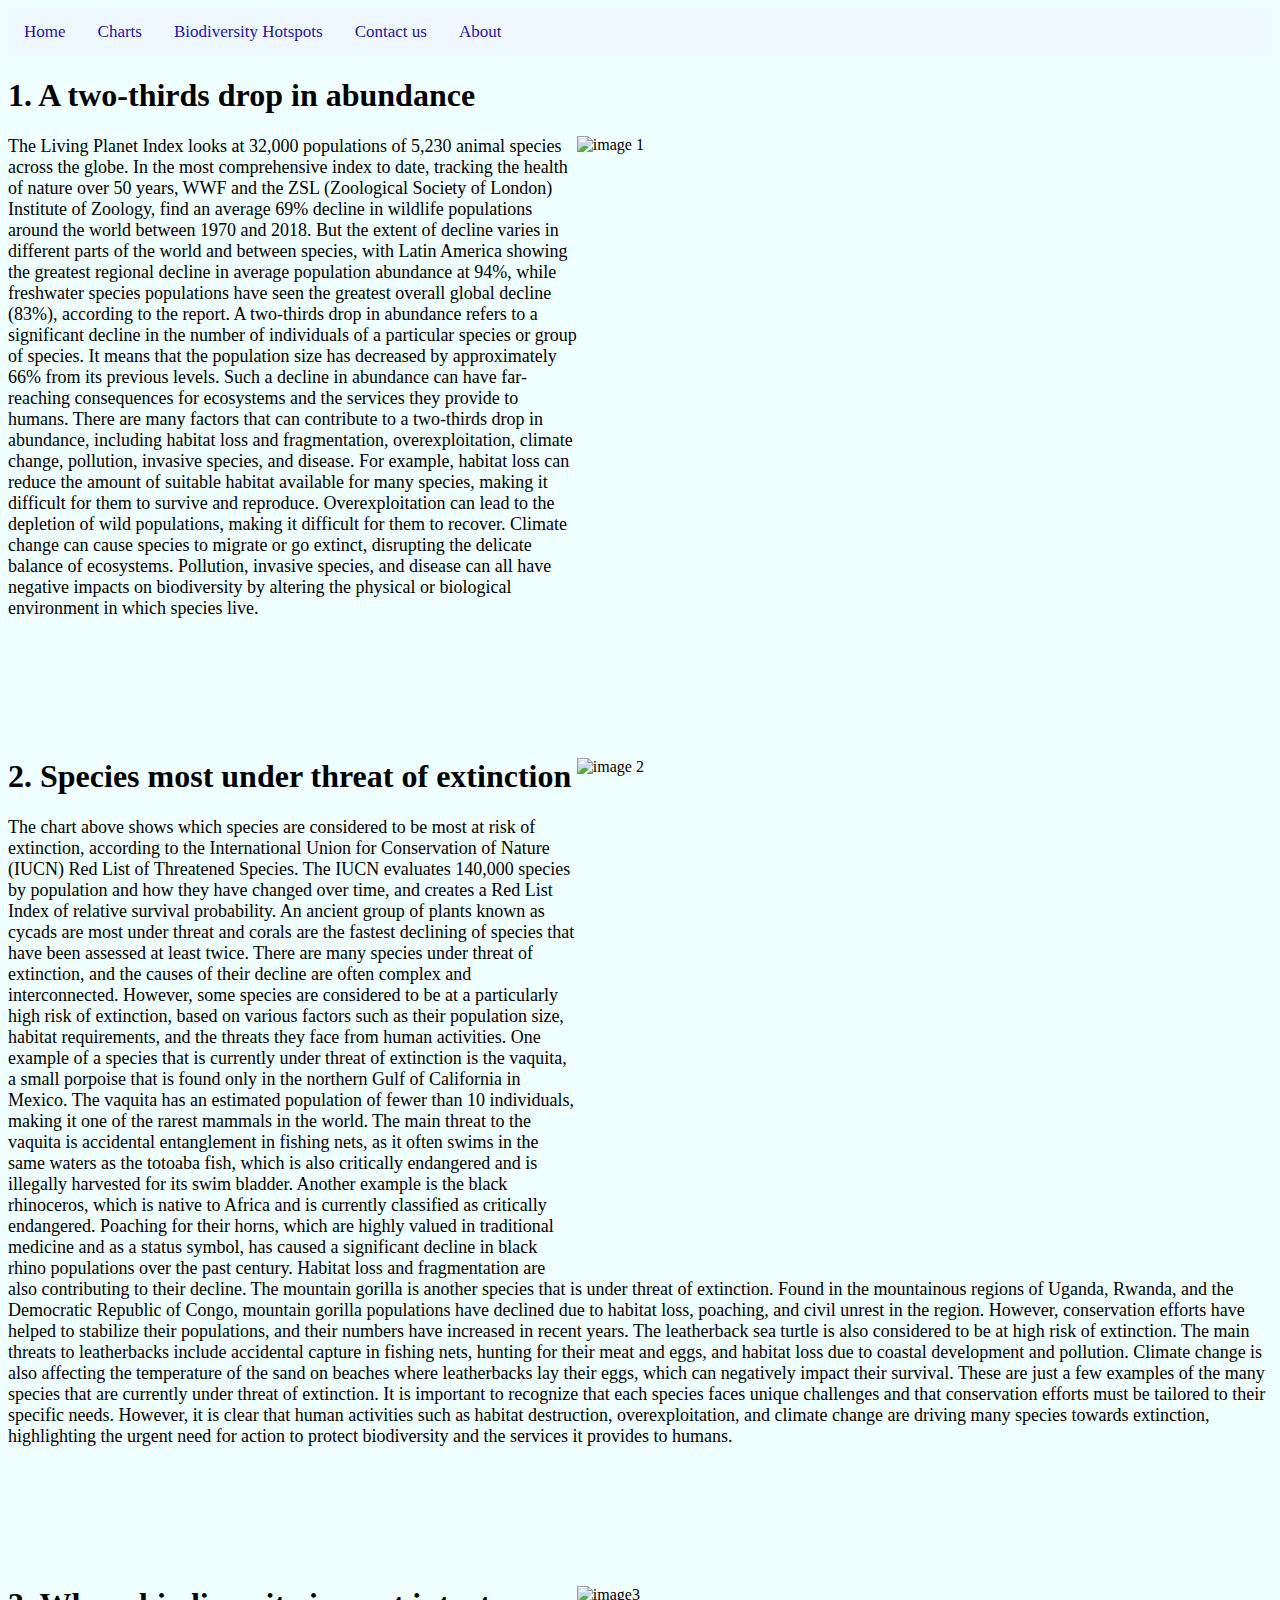
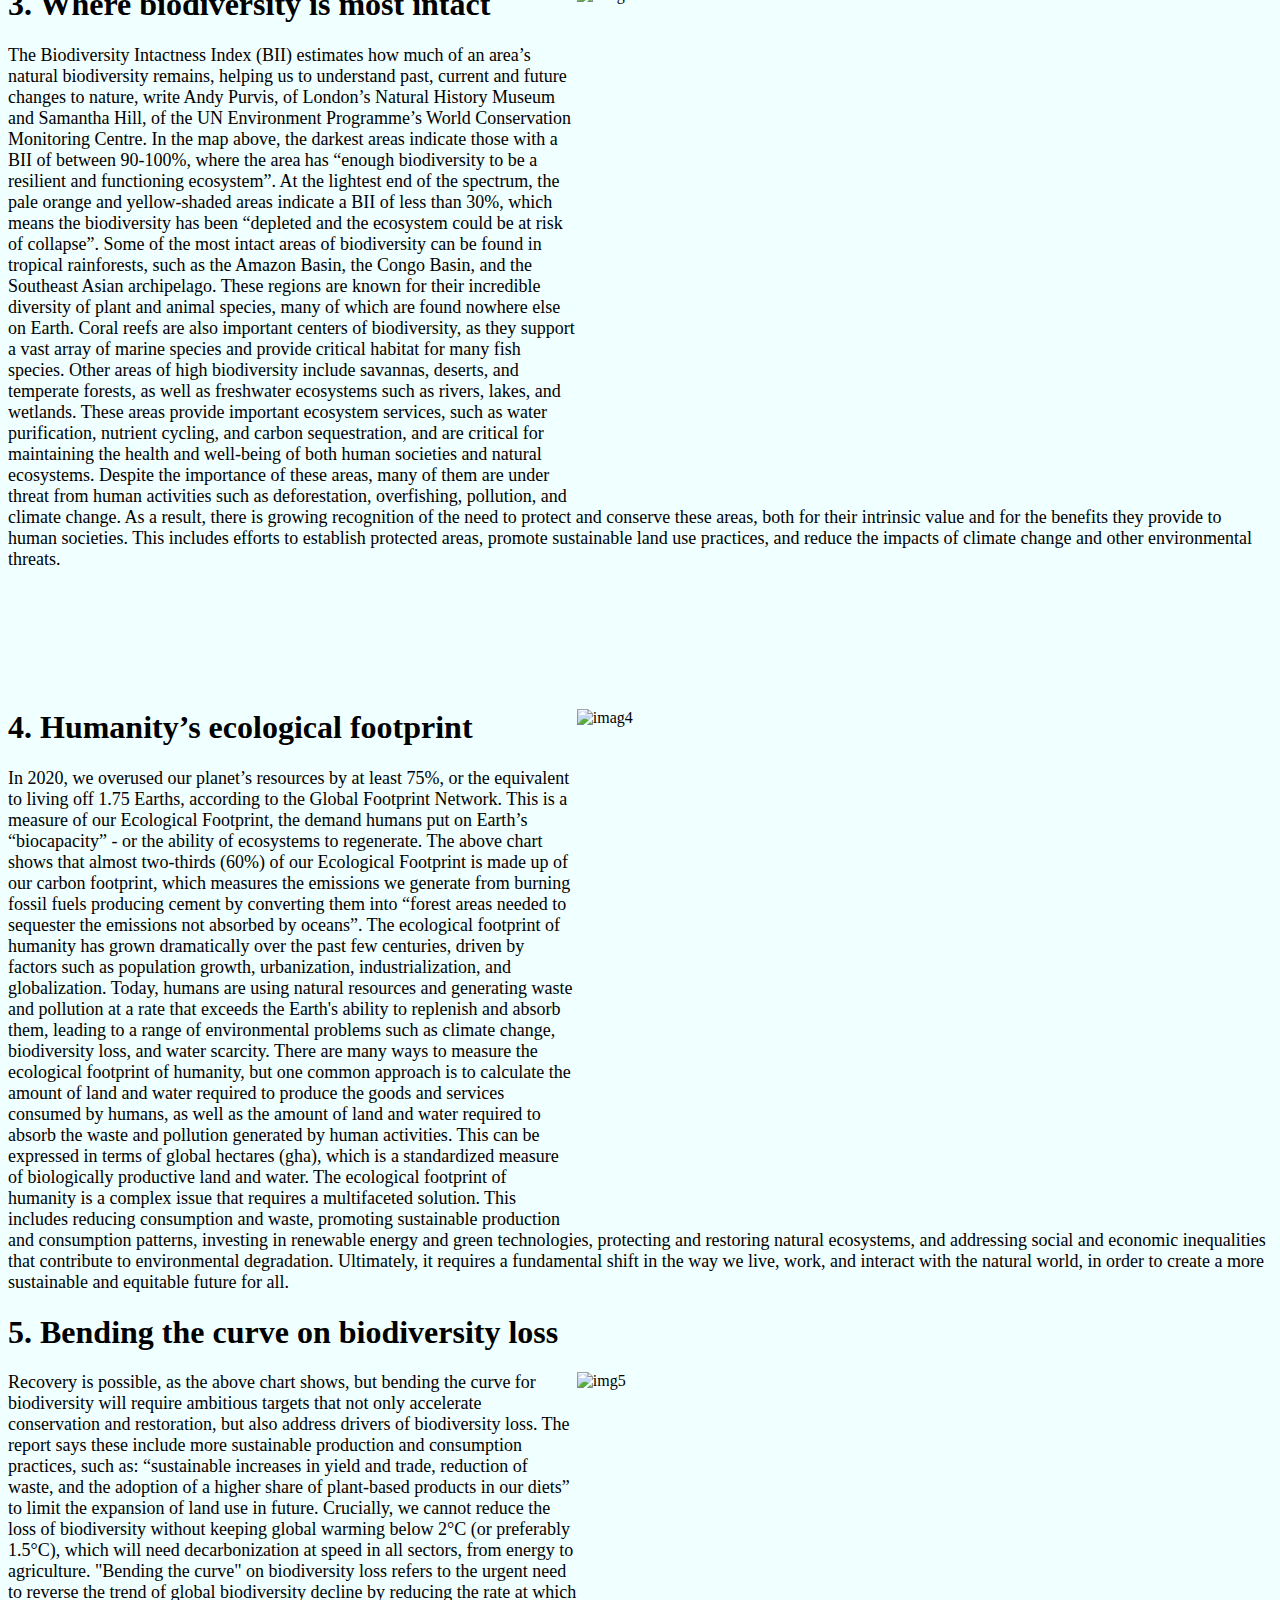
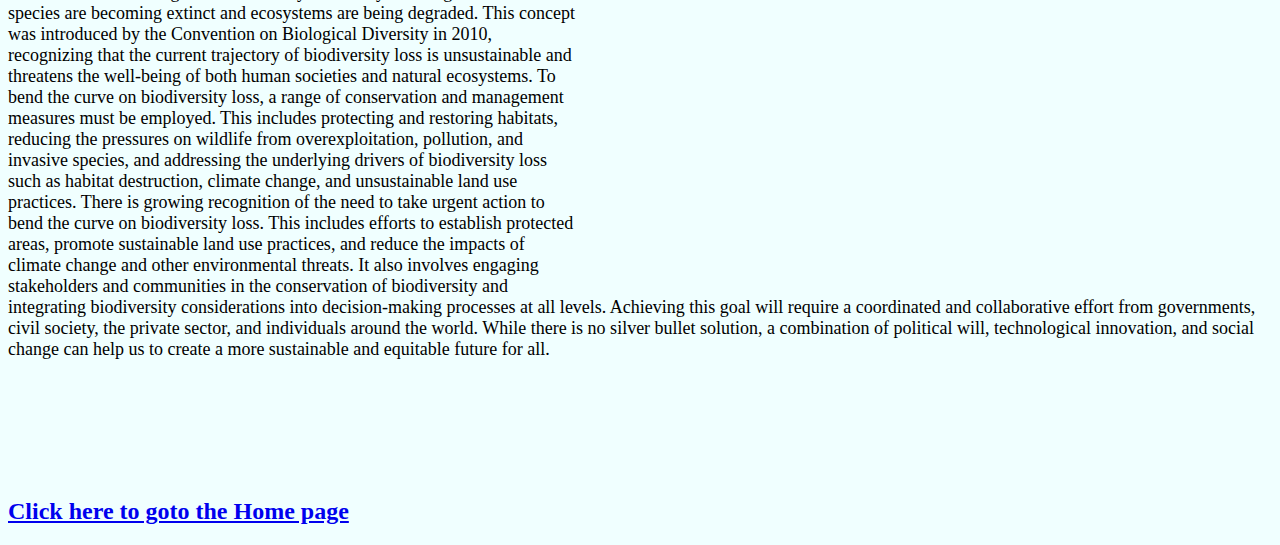
==== charts.html @ 74b229e1 "Add files via upload" ====
<!DOCTYPE html>
<html lang="en">

<head>
    <link rel="stylesheet" href="charts.css">
    <link rel="stylesheet" href="main.css">
    <meta charset="UTF-8">
    <meta http-equiv="X-UA-Compatible" content="IE=edge">
    <meta name="viewport" content="width=device-width, initial-scale=1.0">
    <title>Charts</title>
</head>

<body>
    <div class="topnav">
        <a href="index.html">Home</a>
        <a href="charts.html">Charts</a>
        <a href="hotspot.html">Biodiversity Hotspots</a>
        <a href="contact.html">Contact us</a>
        <a href="about.html">About</a>
        
    </div>
    <h1>1. A two-thirds drop in abundance</h1>
    <div class="img">
        <img src="images/1.jpg" alt="image 1" height="450px" width="55%" align="right">
    </div>
    <div class="par1">
        <p>
            The Living Planet Index looks at 32,000 populations of 5,230 animal species across the globe.

            In the most comprehensive index to date, tracking the health of nature over 50 years, WWF and the ZSL
            (Zoological Society of London) Institute of Zoology, find an average 69% decline in wildlife populations
            around
            the world between 1970 and 2018.

            But the extent of decline varies in different parts of the world and between species, with Latin America
            showing
            the greatest regional decline in average population abundance at 94%, while freshwater species populations
            have
            seen the greatest overall global decline (83%), according to the report.

            A two-thirds drop in abundance refers to a significant decline in the number of individuals of a particular
            species or group of species. It means that the population size has decreased by approximately 66% from its
            previous levels. Such a decline in abundance can have far-reaching consequences for ecosystems and the
            services they provide to humans.

            There are many factors that can contribute to a two-thirds drop in abundance, including habitat loss and
            fragmentation, overexploitation, climate change, pollution, invasive species, and disease. For example,
            habitat loss can reduce the amount of suitable habitat available for many species, making it difficult for
            them to survive and reproduce. Overexploitation can lead to the depletion of wild populations, making it
            difficult for them to recover. Climate change can cause species to migrate or go extinct, disrupting the
            delicate balance of ecosystems. Pollution, invasive species, and disease can all have negative impacts on
            biodiversity by altering the physical or biological environment in which species live.
        </p>
    </div>
    <div class="img2">
        <img src="images/2.jpg" alt="image 2" height="450px" width="55%" align="right">
        <h1>2. Species most under threat of extinction</h1>
        <p>
            The chart above shows which species are considered to be most at risk of extinction, according to the
            International Union for Conservation of Nature (IUCN) Red List of Threatened Species.

            The IUCN evaluates 140,000 species by population and how they have changed over time, and creates a Red List
            Index of relative survival probability.

            An ancient group of plants known as cycads are most under threat and corals are the fastest declining of
            species
            that have been assessed at least twice.

            There are many species under threat of extinction, and the causes of their decline are often complex and
            interconnected. However, some species are considered to be at a particularly high risk of extinction, based
            on
            various factors such as their population size, habitat requirements, and the threats they face from human
            activities.

            One example of a species that is currently under threat of extinction is the vaquita, a small porpoise that
            is
            found only in the northern Gulf of California in Mexico. The vaquita has an estimated population of fewer
            than
            10 individuals, making it one of the rarest mammals in the world. The main threat to the vaquita is
            accidental
            entanglement in fishing nets, as it often swims in the same waters as the totoaba fish, which is also
            critically
            endangered and is illegally harvested for its swim bladder.

            Another example is the black rhinoceros, which is native to Africa and is currently classified as critically
            endangered. Poaching for their horns, which are highly valued in traditional medicine and as a status
            symbol,
            has caused a significant decline in black rhino populations over the past century. Habitat loss and
            fragmentation are also contributing to their decline.

            The mountain gorilla is another species that is under threat of extinction. Found in the mountainous regions
            of
            Uganda, Rwanda, and the Democratic Republic of Congo, mountain gorilla populations have declined due to
            habitat
            loss, poaching, and civil unrest in the region. However, conservation efforts have helped to stabilize their
            populations, and their numbers have increased in recent years.

            The leatherback sea turtle is also considered to be at high risk of extinction. The main threats to
            leatherbacks
            include accidental capture in fishing nets, hunting for their meat and eggs, and habitat loss due to coastal
            development and pollution. Climate change is also affecting the temperature of the sand on beaches where
            leatherbacks lay their eggs, which can negatively impact their survival.

            These are just a few examples of the many species that are currently under threat of extinction. It is
            important
            to recognize that each species faces unique challenges and that conservation efforts must be tailored to
            their
            specific needs. However, it is clear that human activities such as habitat destruction, overexploitation,
            and
            climate change are driving many species towards extinction, highlighting the urgent need for action to
            protect
            biodiversity and the services it provides to humans.
        </p>
    </div>
    <div class="img3">
        <img src="images/3.jpg" alt="image3" height="450px" width="55%" align="right">
        <h1>3. Where biodiversity is most intact</h1>
        <p>
            The Biodiversity Intactness Index (BII) estimates how much of an area’s natural biodiversity remains,
            helping us to understand past, current and future changes to nature, write Andy Purvis, of London’s Natural
            History Museum and Samantha Hill, of the UN Environment Programme’s World Conservation Monitoring Centre.

            In the map above, the darkest areas indicate those with a BII of between 90-100%, where the area has “enough
            biodiversity to be a resilient and functioning ecosystem”.

            At the lightest end of the spectrum, the pale orange and yellow-shaded areas indicate a BII of less than
            30%, which means the biodiversity has been “depleted and the ecosystem could be at risk of collapse”.

            Some of the most intact areas of biodiversity can be found in tropical rainforests, such as the Amazon
            Basin, the Congo Basin, and the Southeast Asian archipelago. These regions are known for their incredible
            diversity of plant and animal species, many of which are found nowhere else on Earth. Coral reefs are also
            important centers of biodiversity, as they support a vast array of marine species and provide critical
            habitat for many fish species.

            Other areas of high biodiversity include savannas, deserts, and temperate forests, as well as freshwater
            ecosystems such as rivers, lakes, and wetlands. These areas provide important ecosystem services, such as
            water purification, nutrient cycling, and carbon sequestration, and are critical for maintaining the health
            and well-being of both human societies and natural ecosystems.

            Despite the importance of these areas, many of them are under threat from human activities such as
            deforestation, overfishing, pollution, and climate change. As a result, there is growing recognition of the
            need to protect and conserve these areas, both for their intrinsic value and for the benefits they provide
            to human societies. This includes efforts to establish protected areas, promote sustainable land use
            practices, and reduce the impacts of climate change and other environmental threats.


        </p>
    </div>
    <div class="imag3">
        <img src="images/4.jpg" alt="imag4" height="450px" width="55%" align="right">
        <h1>4. Humanity’s ecological footprint</h1>
        <p>
            In 2020, we overused our planet’s resources by at least 75%, or the equivalent to living off 1.75 Earths,
            according to the Global Footprint Network.

            This is a measure of our Ecological Footprint, the demand humans put on Earth’s “biocapacity” - or the
            ability of ecosystems to regenerate.

            The above chart shows that almost two-thirds (60%) of our Ecological Footprint is made up of our carbon
            footprint, which measures the emissions we generate from burning fossil fuels producing cement by converting
            them into “forest areas needed to sequester the emissions not absorbed by oceans”.

            The ecological footprint of humanity has grown dramatically over the past few centuries, driven by factors
            such as population growth, urbanization, industrialization, and globalization. Today, humans are using
            natural resources and generating waste and pollution at a rate that exceeds the Earth's ability to replenish
            and absorb them, leading to a range of environmental problems such as climate change, biodiversity loss, and
            water scarcity.

            There are many ways to measure the ecological footprint of humanity, but one common approach is to calculate
            the amount of land and water required to produce the goods and services consumed by humans, as well as the
            amount of land and water required to absorb the waste and pollution generated by human activities. This can
            be expressed in terms of global hectares (gha), which is a standardized measure of biologically productive
            land and water.

            The ecological footprint of humanity is a complex issue that requires a multifaceted solution. This includes
            reducing consumption and waste, promoting sustainable production and consumption patterns, investing in
            renewable energy and green technologies, protecting and restoring natural ecosystems, and addressing social
            and economic inequalities that contribute to environmental degradation. Ultimately, it requires a
            fundamental shift in the way we live, work, and interact with the natural world, in order to create a more
            sustainable and equitable future for all.
        </p>
    </div>
    <div class="img3">
        <h1>5. Bending the curve on biodiversity loss</h1>
        <img src="images/5.jpg" alt="img5" height="450px" width="55%" align="right">
        <p>Recovery is possible, as the above chart shows, but bending the curve for biodiversity will require ambitious
            targets that not only accelerate conservation and restoration, but also address drivers of biodiversity
            loss.

            The report says these include more sustainable production and consumption practices, such as: “sustainable
            increases in yield and trade, reduction of waste, and the adoption of a higher share of plant-based products
            in our diets” to limit the expansion of land use in future.

            Crucially, we cannot reduce the loss of biodiversity without keeping global warming below

            2°C (or preferably 1.5°C), which will need decarbonization at speed in all sectors, from energy to
            agriculture.

            "Bending the curve" on biodiversity loss refers to the urgent need to reverse the trend of global
            biodiversity decline by reducing the rate at which species are becoming extinct and ecosystems are being
            degraded. This concept was introduced by the Convention on Biological Diversity in 2010, recognizing that
            the current trajectory of biodiversity loss is unsustainable and threatens the well-being of both human
            societies and natural ecosystems.

            To bend the curve on biodiversity loss, a range of conservation and management measures must be employed.
            This includes protecting and restoring habitats, reducing the pressures on wildlife from overexploitation,
            pollution, and invasive species, and addressing the underlying drivers of biodiversity loss such as habitat
            destruction, climate change, and unsustainable land use practices.

            There is growing recognition of the need to take urgent action to bend the curve on biodiversity loss. This
            includes efforts to establish protected areas, promote sustainable land use practices, and reduce the
            impacts of climate change and other environmental threats. It also involves engaging stakeholders and
            communities in the conservation of biodiversity and integrating biodiversity considerations into
            decision-making processes at all levels.

            Achieving this goal will require a coordinated and collaborative effort from governments, civil society, the
            private sector, and individuals around the world. While there is no silver bullet solution, a combination of
            political will, technological innovation, and social change can help us to create a more sustainable and
            equitable future for all.
    </div>
    <a href="index.html"><h2>Click here to goto the Home page</h2></a>
</body>

</html>
---- charts.css ----
img{
    padding-bottom: 5%;
}
.par1{
    padding-bottom: 100px;
}
.img2{
    padding-bottom: 100px;
}
.img3{
    padding-bottom: 100px;

}
p{
    font-size:18px;
}
body{
    padding-left: 1%s;
}
---- main.css ----
body{
    background-color:azure;
}

/* Add a black background color to the top navigation */
.topnav {
    background-color:aliceblue;
    overflow: hidden;
  }
  
  /* Style the links inside the navigation bar */
  .topnav a {
    float: left;
    color:#2612a9;
    text-align: center;
    padding: 14px 16px;
    text-decoration: none;
    font-size: 17px;
  }
  
  /* Change the color of links on hover */
  .topnav a:hover {
    background-color: #ddd;
    color: black;
  }
  
  /* Add a color to the active/current link */
  .topnav a.active {
    background-color: #04AA6D;
    color: white;
  }
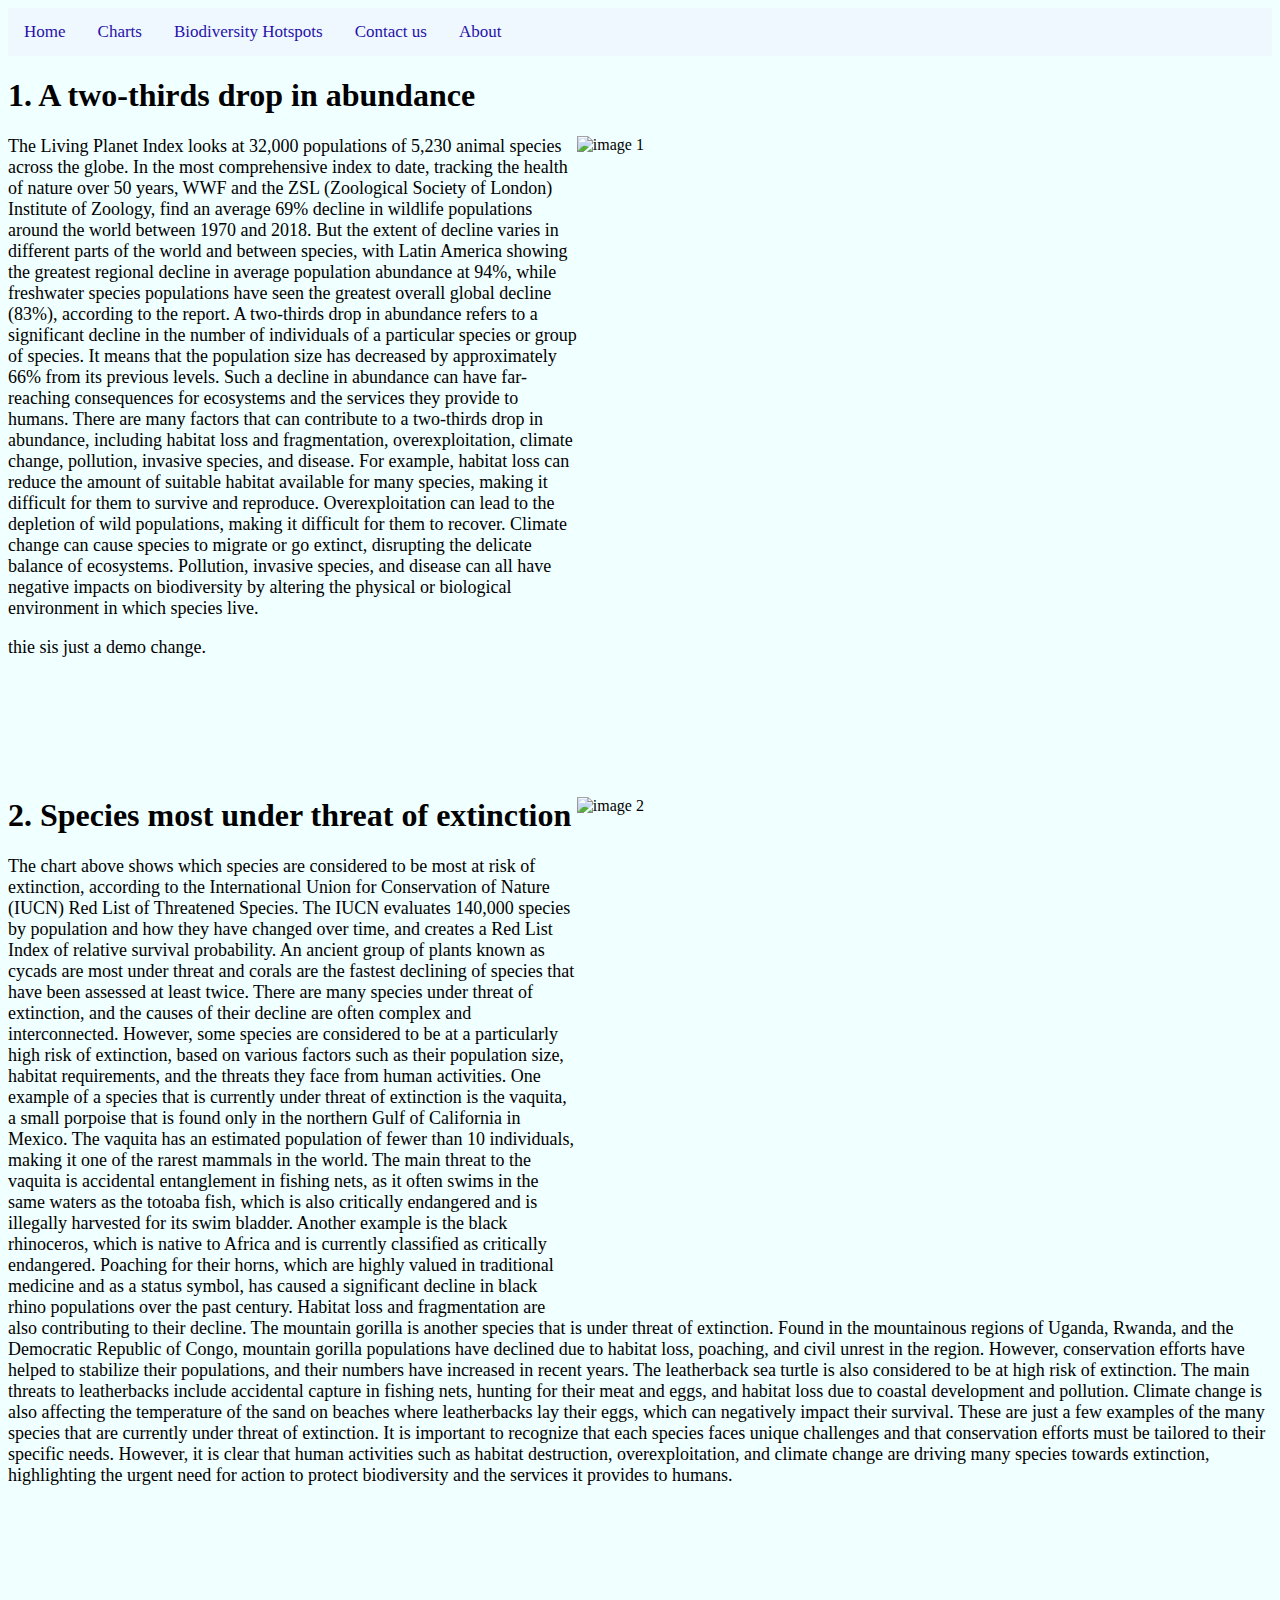
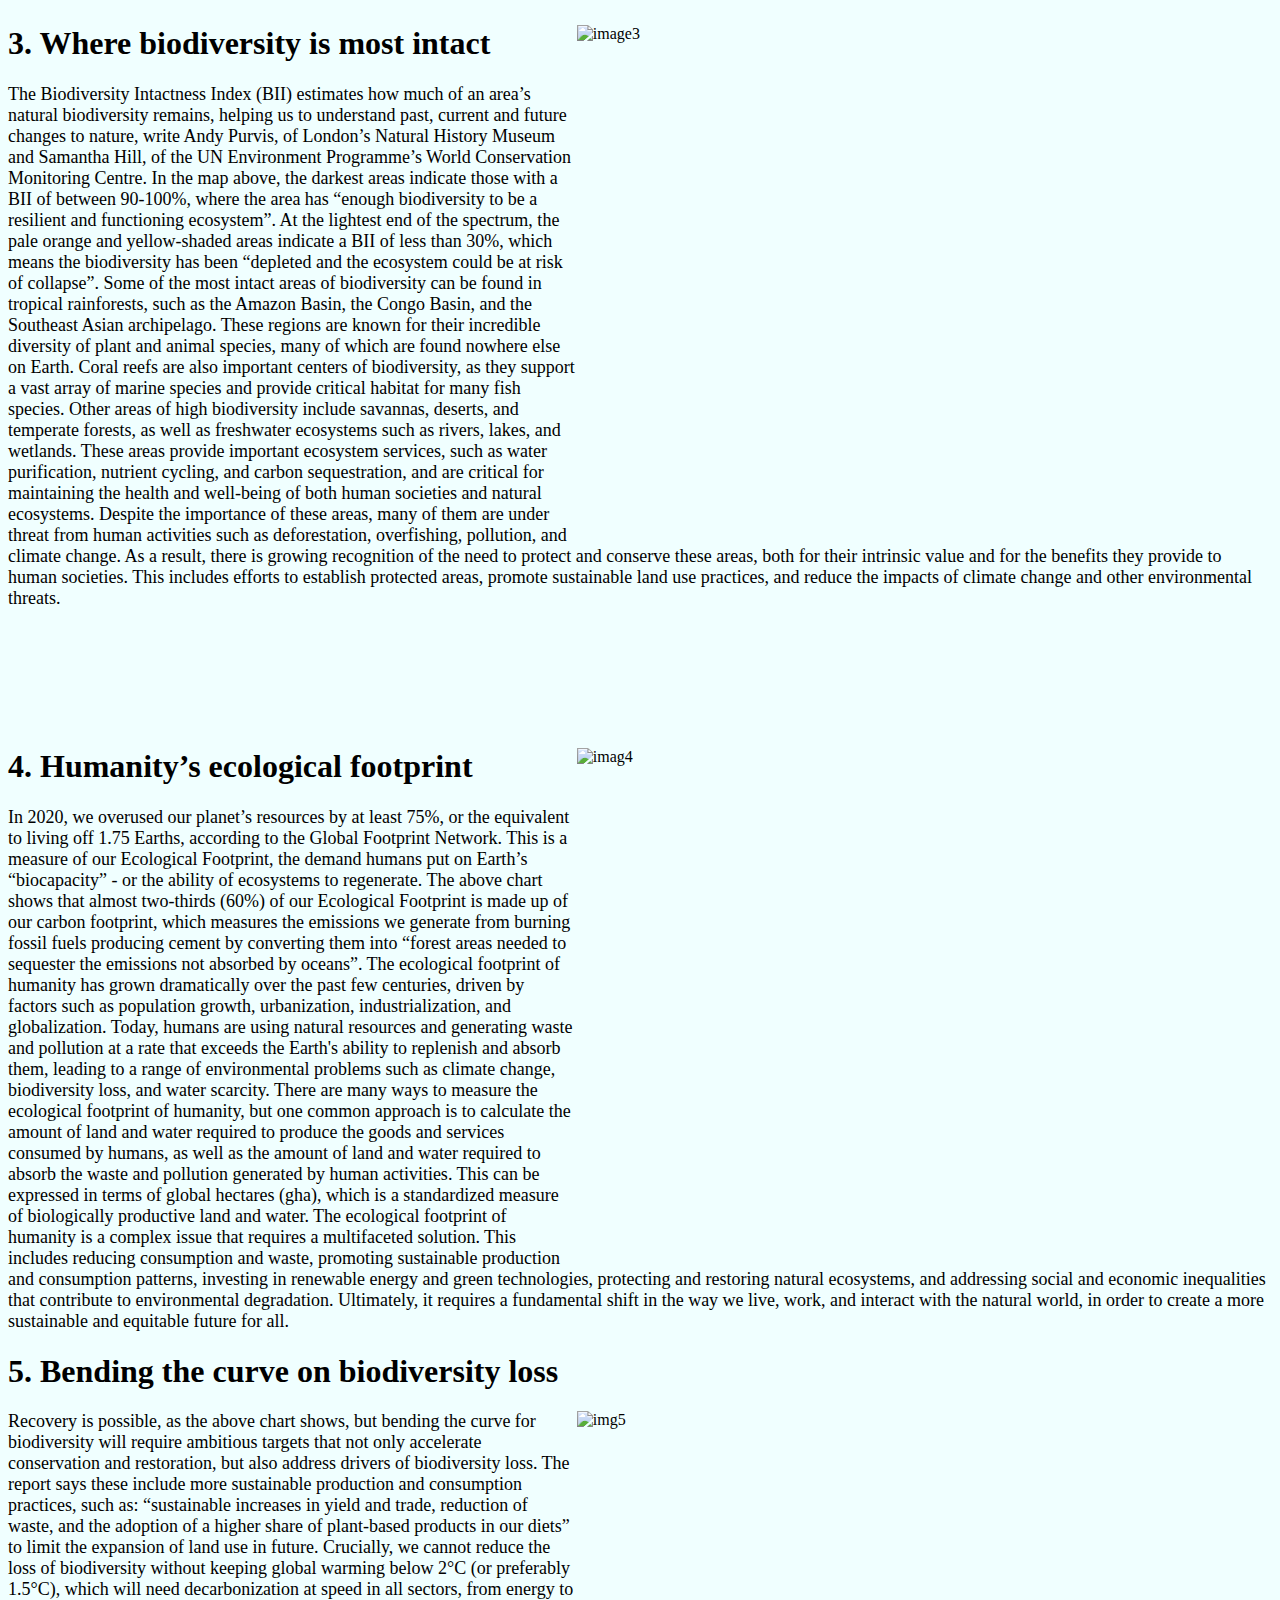
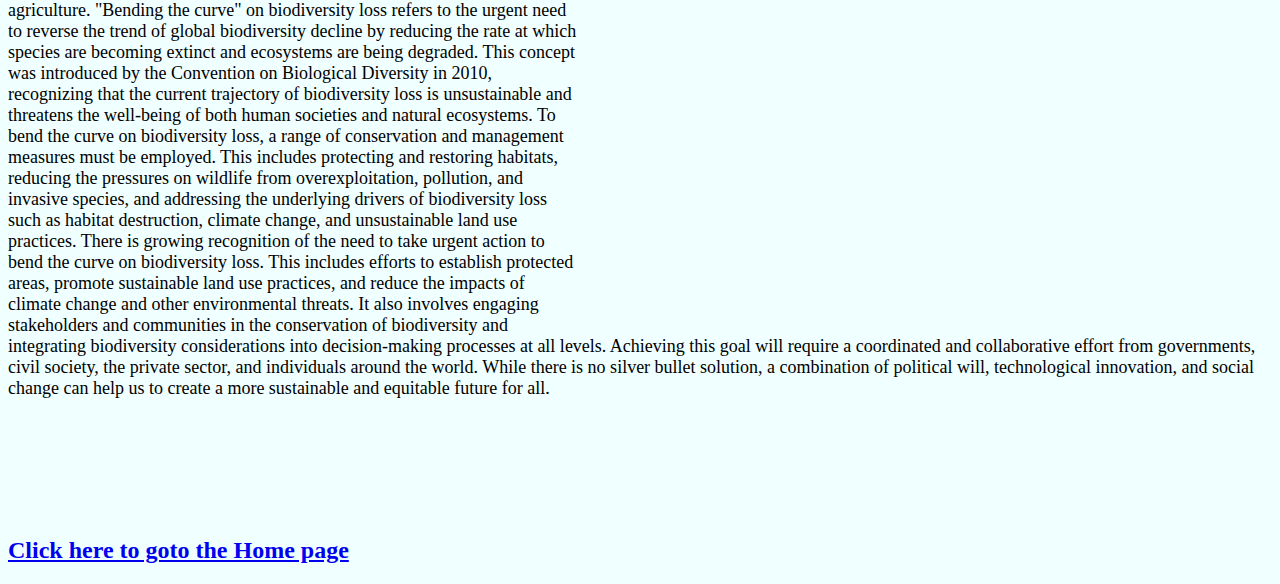
==== commit 35d618e8: "added new line no 115." ====
--- a/charts.html
+++ b/charts.html
@@ -51,6 +51,7 @@
             delicate balance of ecosystems. Pollution, invasive species, and disease can all have negative impacts on
             biodiversity by altering the physical or biological environment in which species live.
         </p>
+        <p>thie sis just a demo change.</p>
     </div>
     <div class="img2">
         <img src="images/2.jpg" alt="image 2" height="450px" width="55%" align="right">
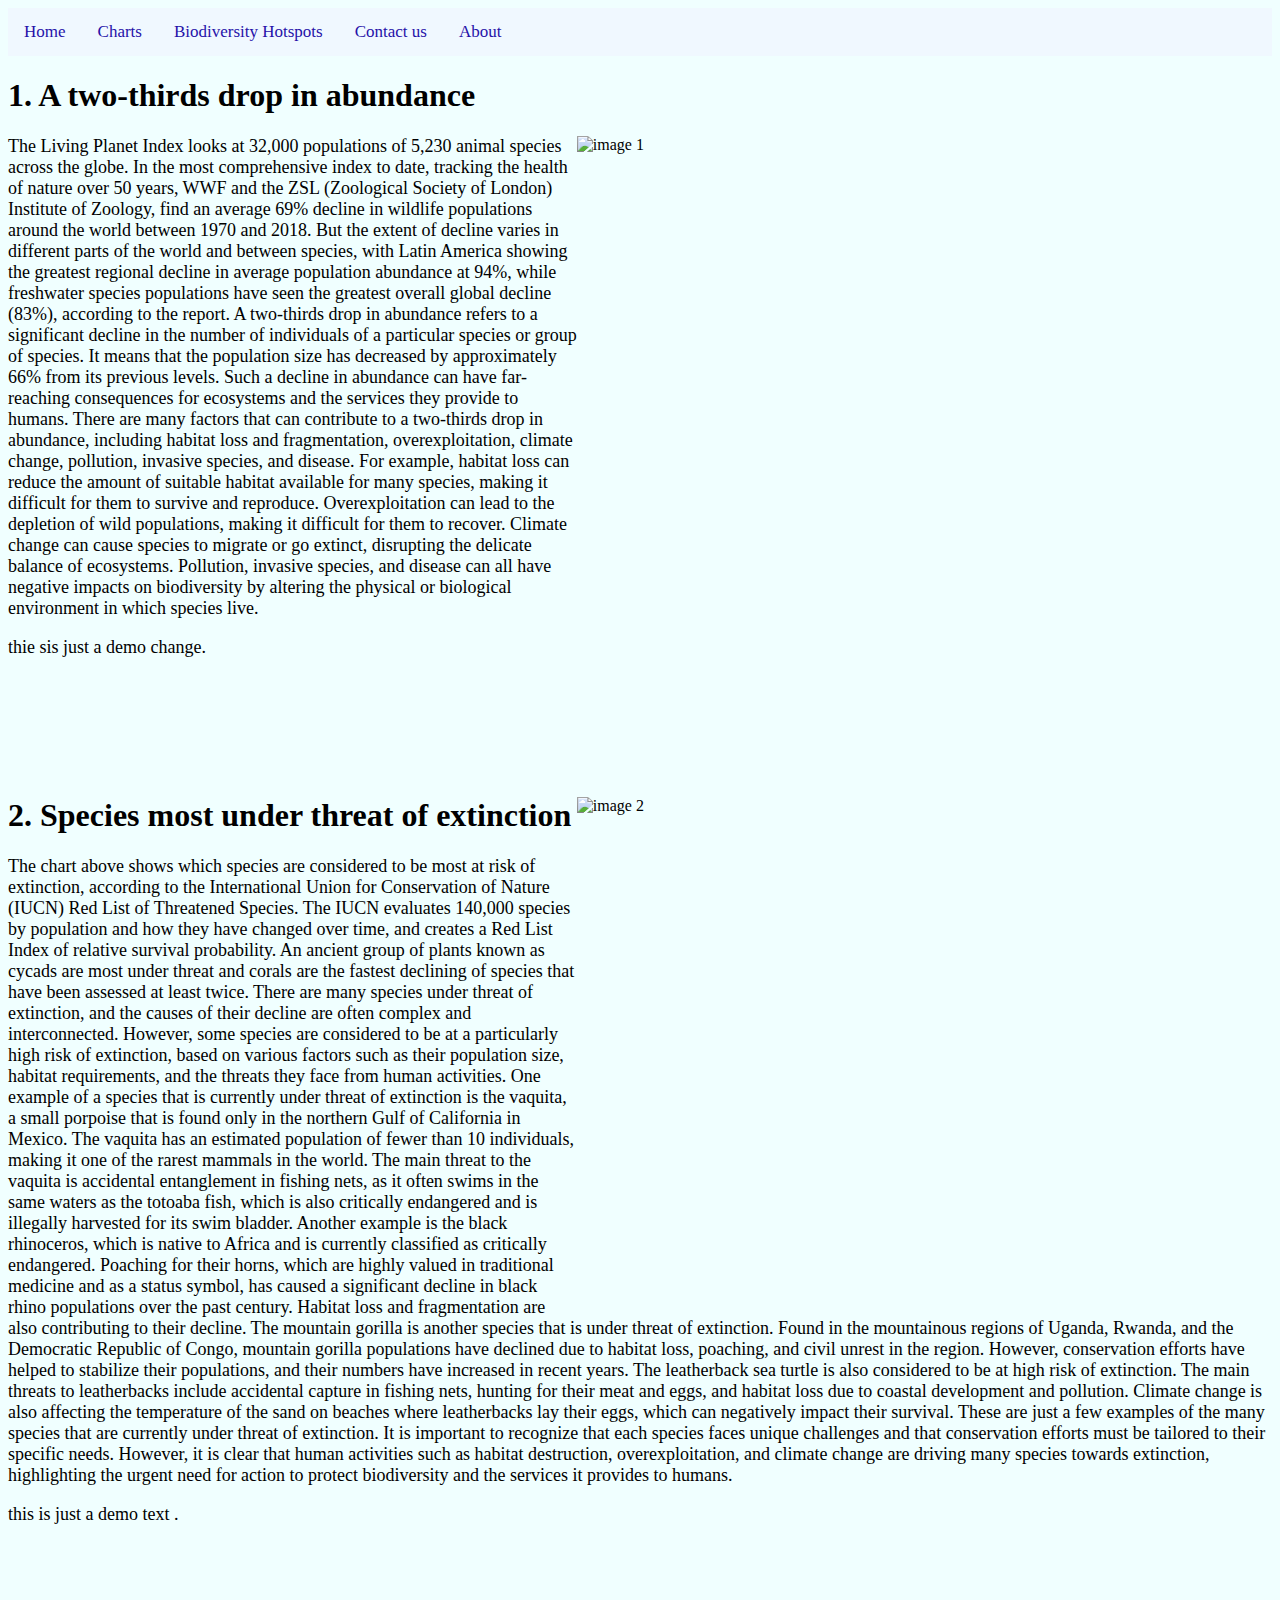
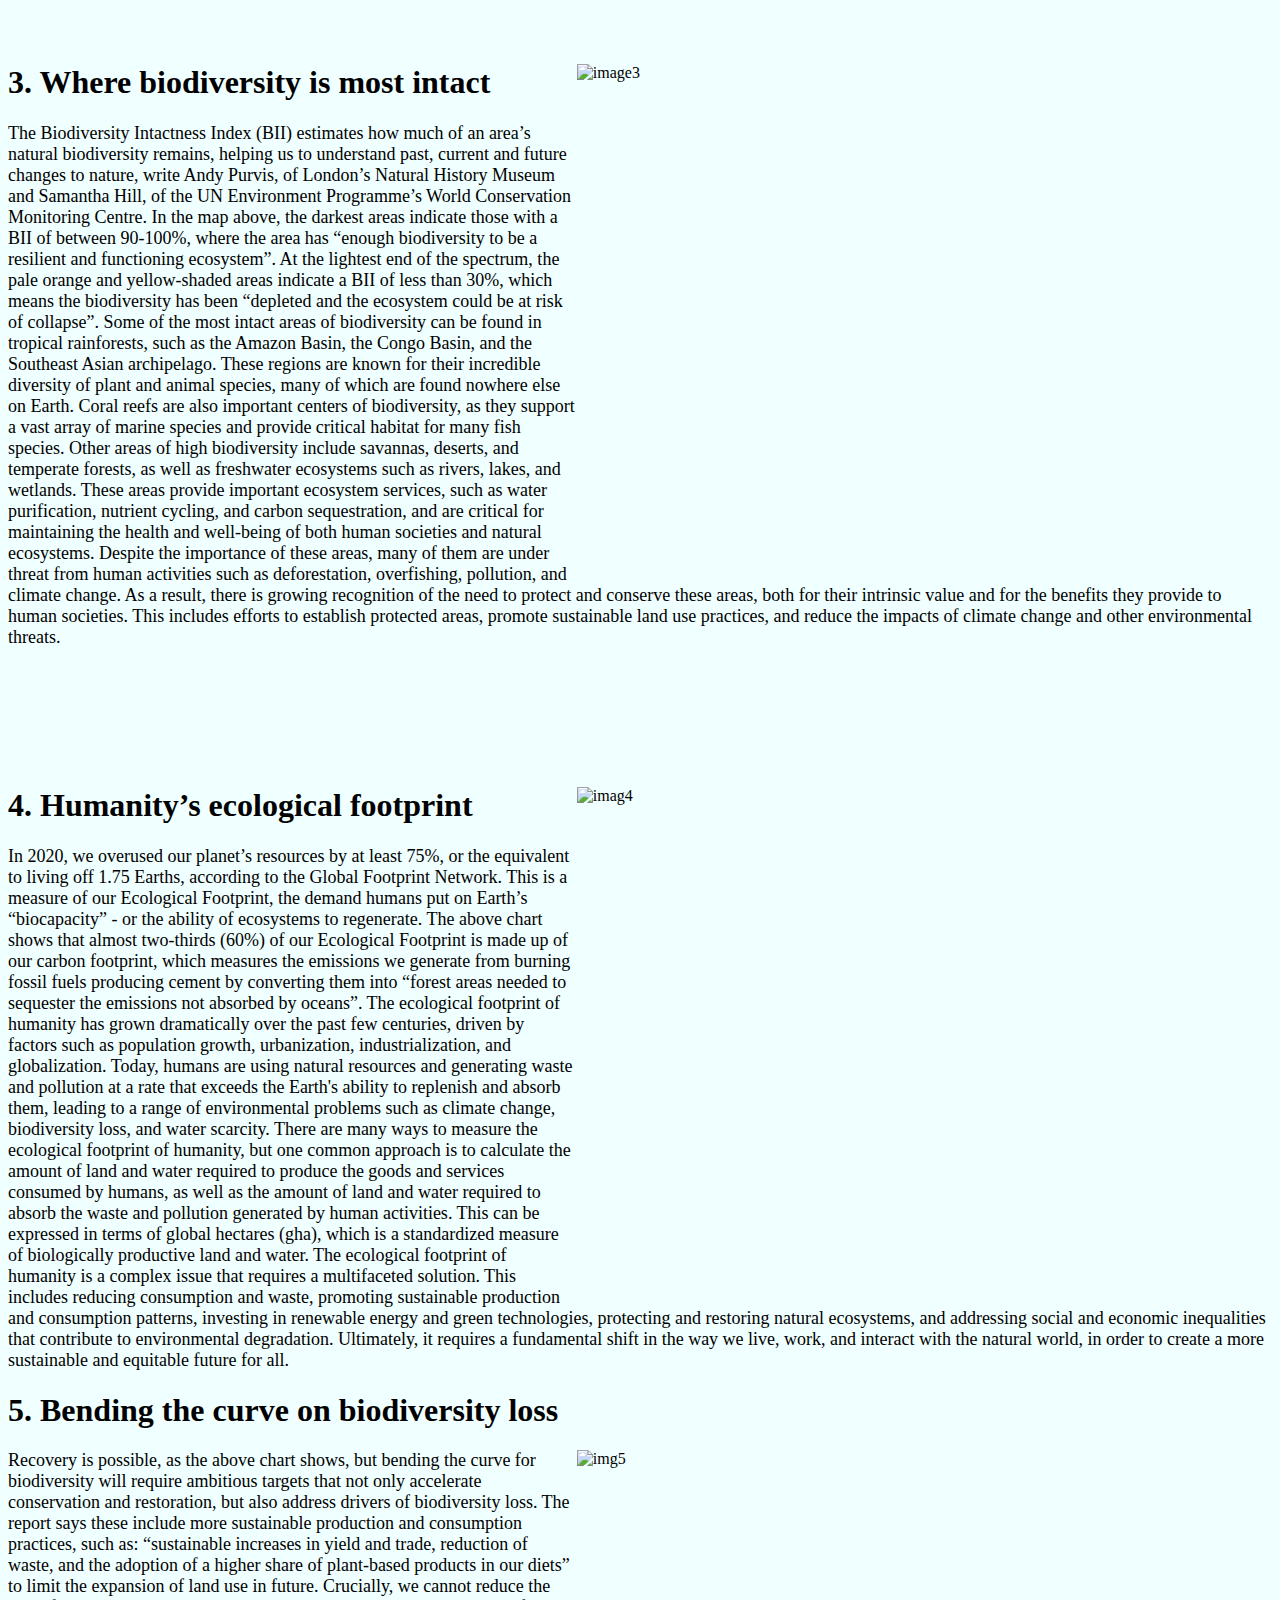
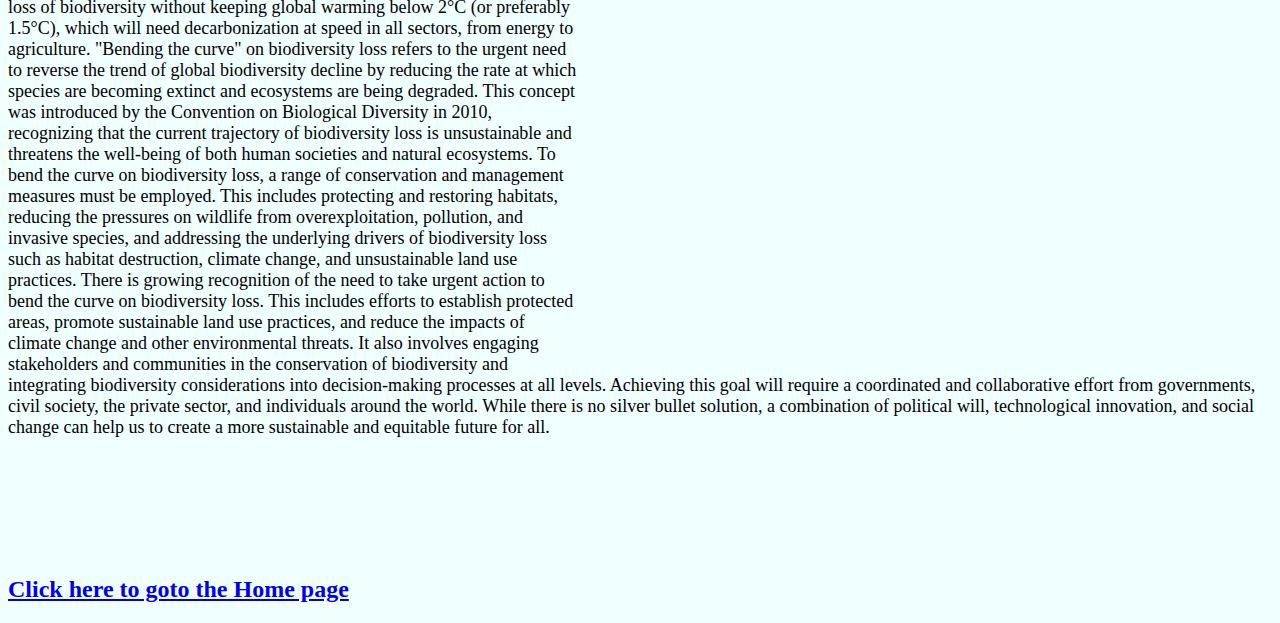
==== commit c755569f: "added new line no 115." ====
--- a/charts.html
+++ b/charts.html
@@ -112,6 +112,7 @@
             protect
             biodiversity and the services it provides to humans.
         </p>
+        <p>this is just a demo text .</p>
     </div>
     <div class="img3">
         <img src="images/3.jpg" alt="image3" height="450px" width="55%" align="right">
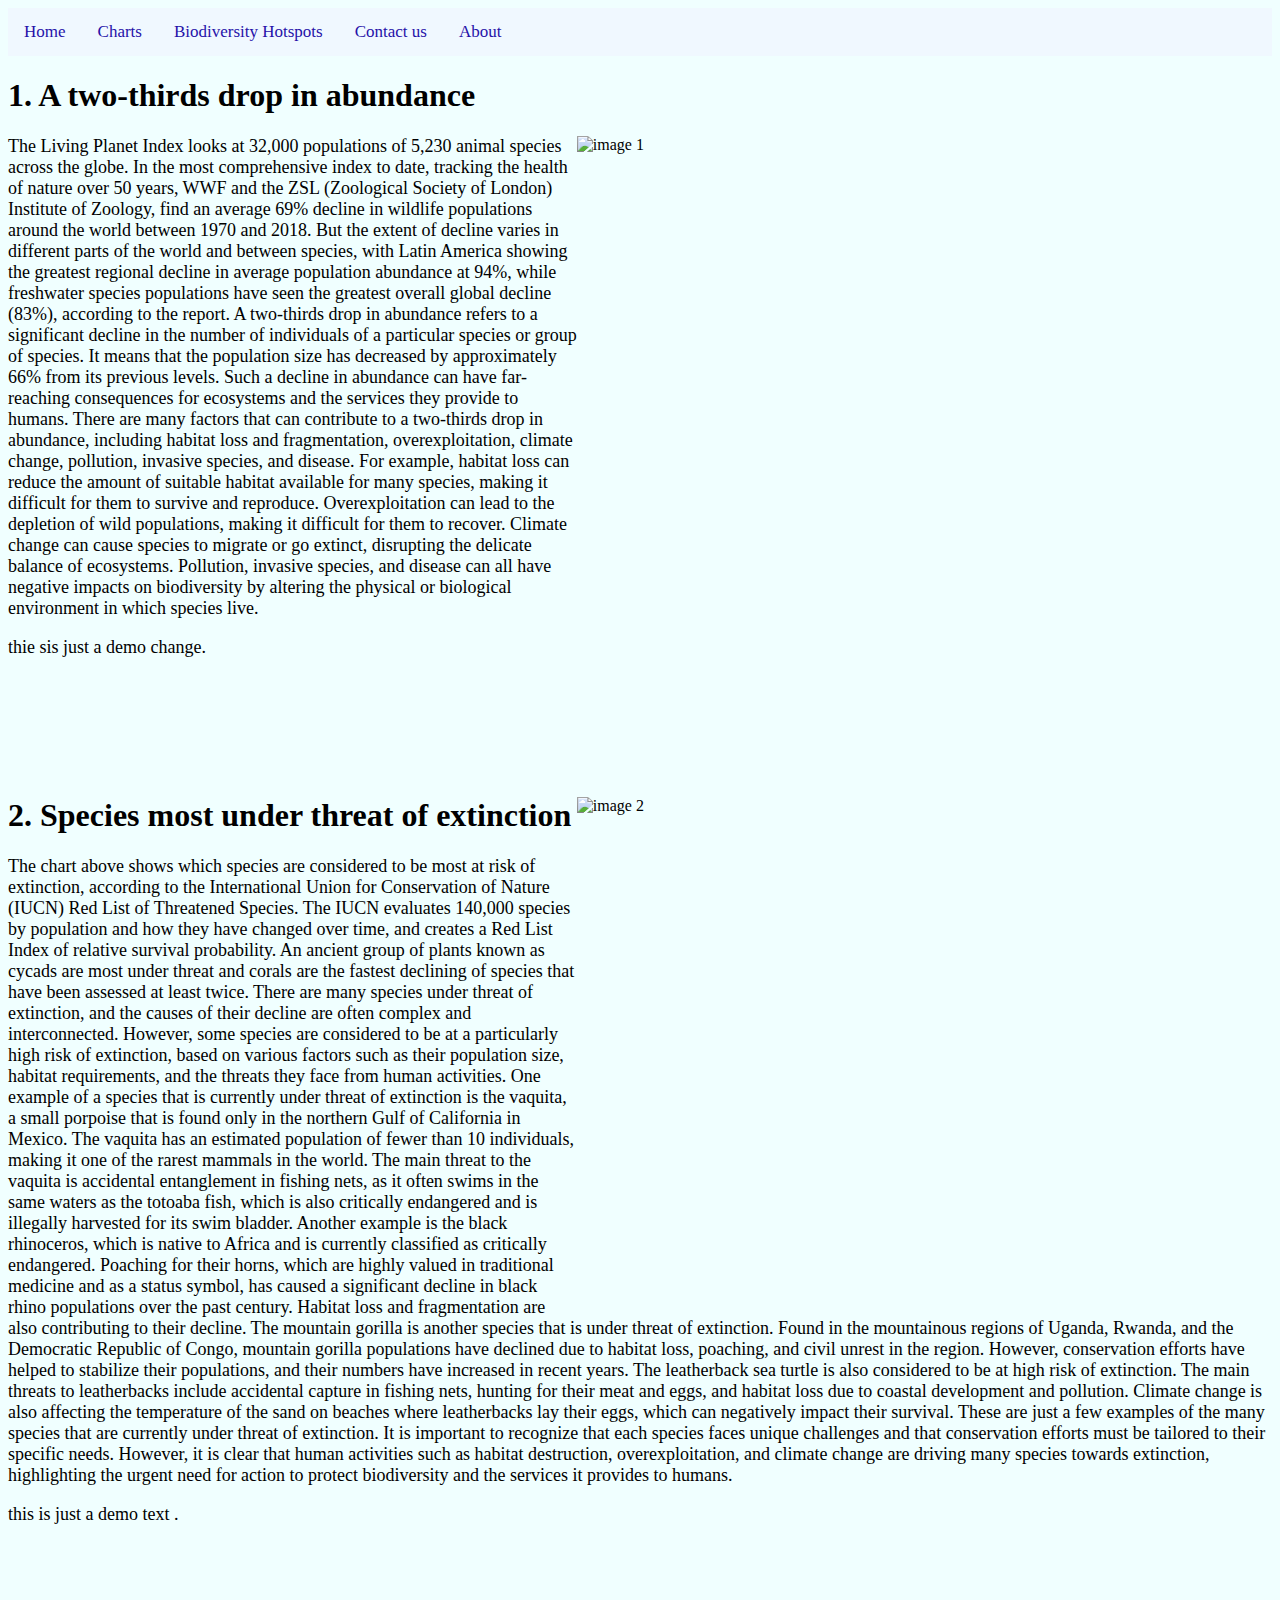
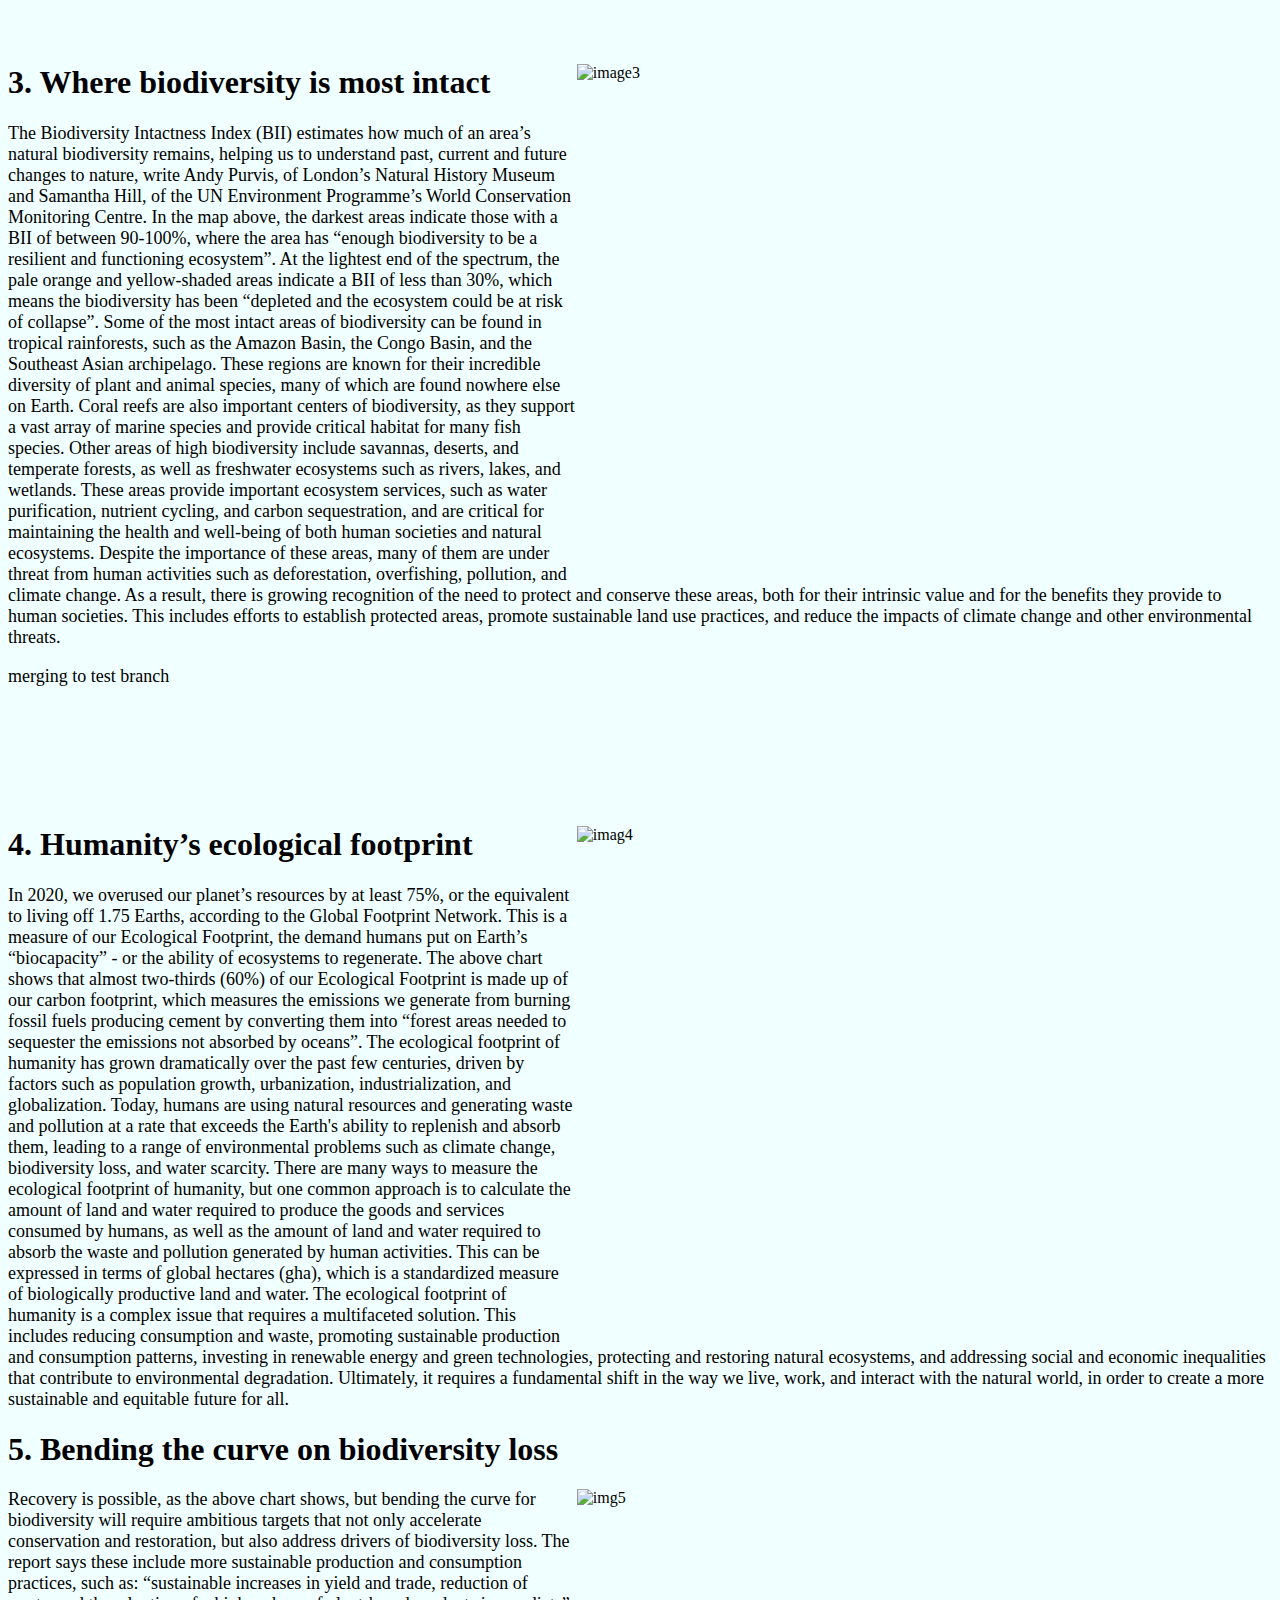
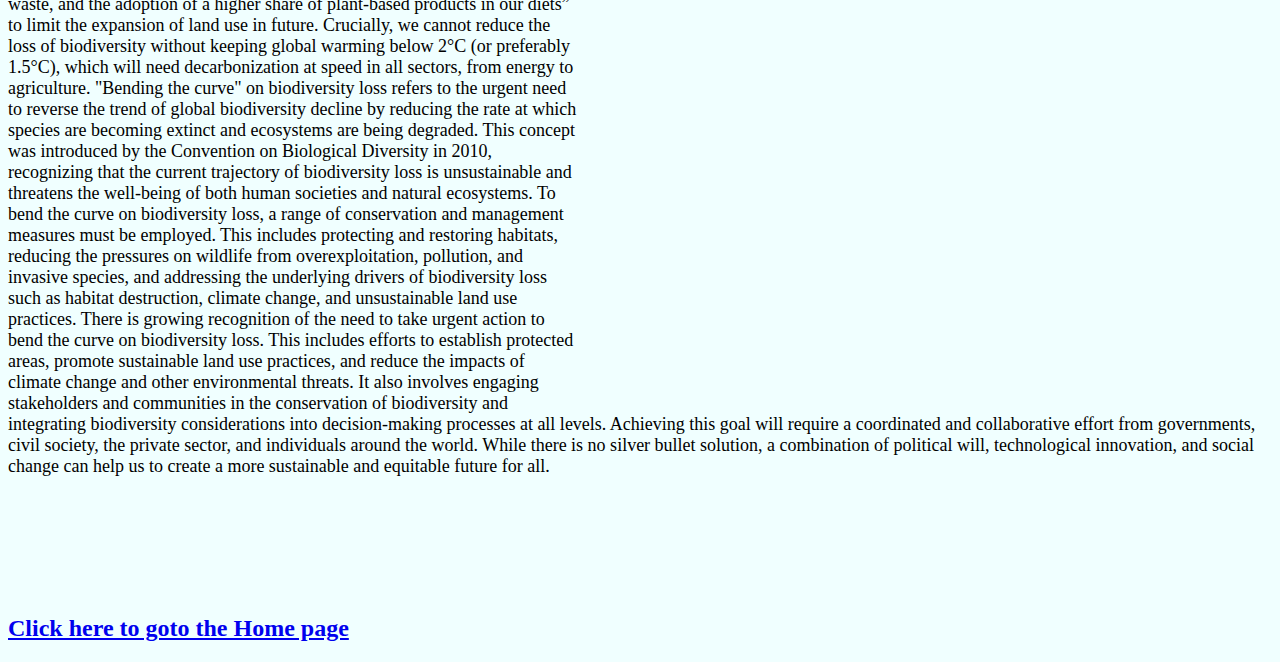
==== commit 34a05fec: "added new line no 150 ." ====
--- a/charts.html
+++ b/charts.html
@@ -147,6 +147,7 @@
 
 
         </p>
+        <p>merging to test branch</p>
     </div>
     <div class="imag3">
         <img src="images/4.jpg" alt="imag4" height="450px" width="55%" align="right">
